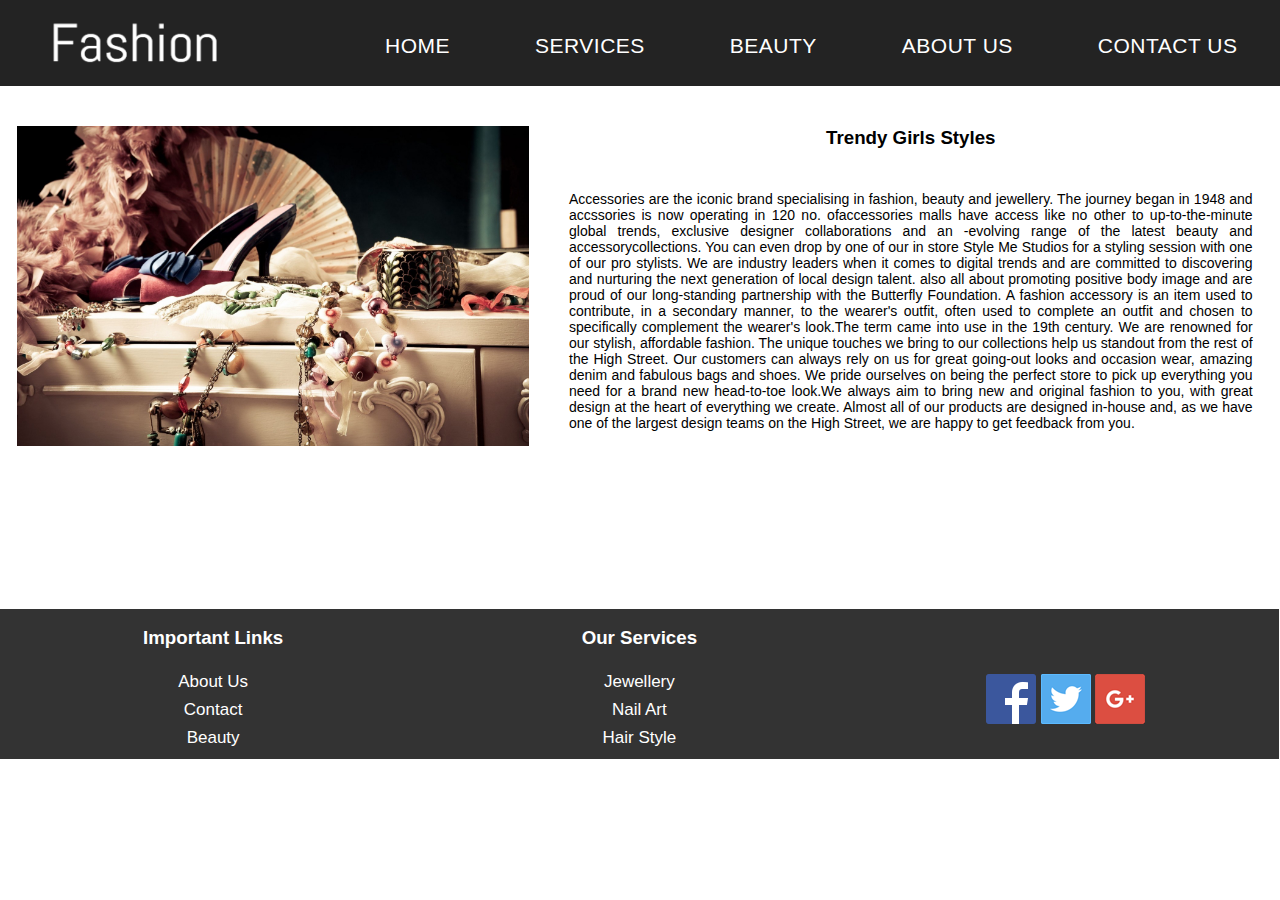
==== about.html @ 0ccf06c3 "Assignment" ====
<!doctype html>
<html>
	<head>
		<title>CMS ASSIGNMENT</title>
		<meta content="text/html" charset="utf-8" http-equiv="content-type">
		<link href="Cmain.css" rel="stylesheet" type="text/css">
		
		<div class="main_cant">
		<div class="logo_cls">
			<img src="img/logo22.png" />
		</div>
		<div class="nav_cls">
			<nav>
				<ul>
					<li><a href="index.html">Home</a></li>
					<li><a href="Services.html">Services</a> </li>
					<li><a href="Beauty.html">Beauty</a></li>
					<li><a href="about.html">About Us</a></li>
					<li><a href="contact.html">Contact Us</a></li>
				</ul>
			</nav>
			</div>
		</div>	
	</head>
	<body  style="width:100%">
		<!-- <meta name="viewport" content="width=device-width , initial-scale=1.0"> -->
		<div class="wrapper set_cont_14">
			<div class="img_main_set">
				<img src="img/a.jpg" class="set_img_abt" >
			</div>
			<div style=" width: 57%;float:Left;">
			     <h3>Trendy Girls Styles</h3>
				<p class="set_text" >
					Accessories are the iconic  brand specialising in fashion, beauty and jewellery. The journey began in 1948 and accssories is
					now operating in 120 no. ofaccessories malls have access like no other to up-to-the-minute global trends, exclusive designer collaborations and an 
					-evolving range of the latest
					beauty and accessorycollections. You can even drop by one of our in store Style Me Studios for a styling session with one of our pro stylists.  
					We are industry leaders when it comes to digital trends and are committed to discovering and nurturing the next generation of 
					local design talent.  also all about promoting positive body image and are proud of our long-standing partnership with the 
					Butterfly Foundation.
					A fashion accessory is an item used to contribute, in a secondary manner, to the wearer's outfit, often used to 
					complete an outfit and chosen to specifically complement the wearer's look.The term came into use in the 19th century.
					We are renowned for our stylish, affordable fashion. The unique touches we bring to our collections help us standout from the
					rest of the High Street. Our customers can always rely on us for great going-out looks and occasion wear, amazing denim and 
					fabulous bags and shoes. We pride ourselves on being the perfect store to pick up everything you need for a brand new 
					head-to-toe look.We always aim to bring new and original fashion to you, with great design at the heart of everything we 
					create. Almost all of our products are designed in-house and, as we have one of the largest design teams on the High Street, 
					we are happy to get feedback from you.
				</p>
			</div>
			<div class="set_for_fotr"></div>
			<footer style=" background:#232323">
				<div class="main_cont11">
				 <h3>Important Links</h3>
				<a href="about.html">About Us</a><br>
					<a href="contact.html">Contact</a><br>
					<a href="Services.html">Beauty</a>
					</div>
				<div class="main_cont11">
					<h3>Our Services</h3>
					<a href="Services.html">Jewellery</a><br>
					<a href="Services.html">Nail Art</a><br>
					<a href="Services.html">Hair Style</a>
				</div>
				<div class="main_cont11">
					 
					
					<div class="marg_dv">
					 <a href="https://www.facebook.com/">
						<img src="img/fb.png" class="fb_1"/>
					</a>
					<a href="https://www.twitter.com/">
					 <img src="img/twt.png" class="fb_1"/>
					</a> 
					<a href="https://plus.google.com/">
					 <img src="img/google.png" class="fb_1"/>
					 </a>
					 </div>
					</div>
				</div>
			</footer>
		</div>
	</body>
</html>
---- Cmain.css ----
/*main.css*/
body{
	
	/* background-color:aqua; */
	    font-family: arial;
	
	margin:0px;
}
div.wrapper {
	/* max-width: 1220px; */
	margin: 0 auto;
}

header h1 {
	
	letter-spacing: 4px;
	font-size: 72px;
	padding-top: .5em;
	padding-left: .5em;
	color:black;

} 
nav ul {
	margin: 0;
	padding: 0;
}
nav ul li {
	list-style: none;
	float: left;
	font-size: 93%;
}

nav ul li a {
	display: block;
    /* font-weight: bold; */
    /* padding: 18px; */
   
   
    text-transform: uppercase;
    letter-spacing: 0.5px;
    
    margin-left: 85px;
    font-size: 21px;
    text-decoration: none;
    color: #fff;
}
img {max-width: 100%}
.part1 {
	    float: left;
    width: 33.3%;
	    height: 372px;
}
.part1 img{
	        height: 202px ;
    /* width: 371px;
    padding: 30px; */
	    margin-left: 76px;
}
.part1 h3{
	    text-align: center;

    /* background-color: white; */
    text-transform: uppercase;
	    line-height: 0px;
	
}
.part11{
	float: left; 
	width: 33.3%;

	
}
footer {
		clear: both;
}
footer h3 {
	        color: #fff;
	background-repeat: repeat-x;
	position: bottom;
}
.main_cant{
	
	height: 86px;
    margin-left: 77px;
    margin: auto;
    background: #232323;
    color: #fff;
}
p, h3, h2{
	
	text-align: center;
    
    /* background-color: white; */
    /* text-transform: uppercase; */
}
.main_cont11{
	float:left;
	width:33.3%;
	
	height:150px;
	    background: rgba(0, 0, 0, 0.8);
	    text-align: center;
}
.img_set1{
	  float: left;
    width: 100%;
    Height: 374px;
    
}
.img_set1 img{
	
	width: 90%;
    Height: 100%;
    margin-left: 22px;
	   
}
.part11 p{
	
	color: #000;
        padding-top: 1px;
    text-align: justify;
    padding: 23px;
    font-size: 14px;
    font-weight: lighter;
}
.set_text{
	
	color: #000;
    
    text-align: justify;
    padding: 23px;
    font-size: 14px;
    font-weight: lighter;
}
.main_cont11 a{
	
	text-align: center;
    
    /* background-color: white; */
    
    color: #fff;
    line-height: 28px;
    font-size: 17px;
    text-decoration: none;
}
.set_img_abt{
	
	width: 100%;
	
}
.img_main_set{
	float:left;
	    width: 40%;
    padding: 17px;
}
.padding_zero{
	padding:0px !important;
}
.set_for_fotr{
	width:100%;
	height:500px;
	
}
.logo_cls{
	Width: 171px;
    float: left;
    margin-left: 30px;
    padding: 20px;
}
.nav_cls{
	    float: right;
    margin-top: 34px;
    width: calc(100% - 300px);
	
	
}
.icon_socl{
	
	
}
.fb_1{
	cursor:pointer;
}
.marg_dv{
	
	margin-top:65px;
}
.set_type{
	
	    width: 100%;
   
   
    display: inline-block;
    margin-top: 50px;
}
.wdt_13{
	width:100%;
	       margin-top: 22px;
}
.disply_set{
	
	display:inline-block;
}
.disply_set h3{
	line-height: 4px;
}
.aside_nav{
	    float: left;
    width: calc(25% - 2px);
    
    height: 500px;
	
}
.set_txt_gt{
	
	    text-align: left;
    margin-left: 15px;
}
.first_nav a{
	text-decoration:none;
}
.first_nav a h3{
	text-align:left;
	margin-left:75px;
	color: #232323;
}
.contant_div{
	  float: left;
    width: 75%;
	
}
.contant_div .part11{
	width:100%;
}
.img_set11{
	float: left;
    width: 50%;
    Height: 374px;
}
.disply_set11{
	    WIDTH: 50%;
    float: left;
}
.set_cont_14{
	display: inline-block;    
	margin-top: 22px !important;
}
.aside_nav .first_nav{
	
	  height:47px;
}
.contact_cont{
	float:left; 
	width:30.3%
}
.set_footer{
	
	    background: #232323;
    /* border: 1px solid red; */
    display: inline-block;
    width: 100%;
    margin-top: 80px;
}
.first_nav a h3:hover{
	color:red;
}
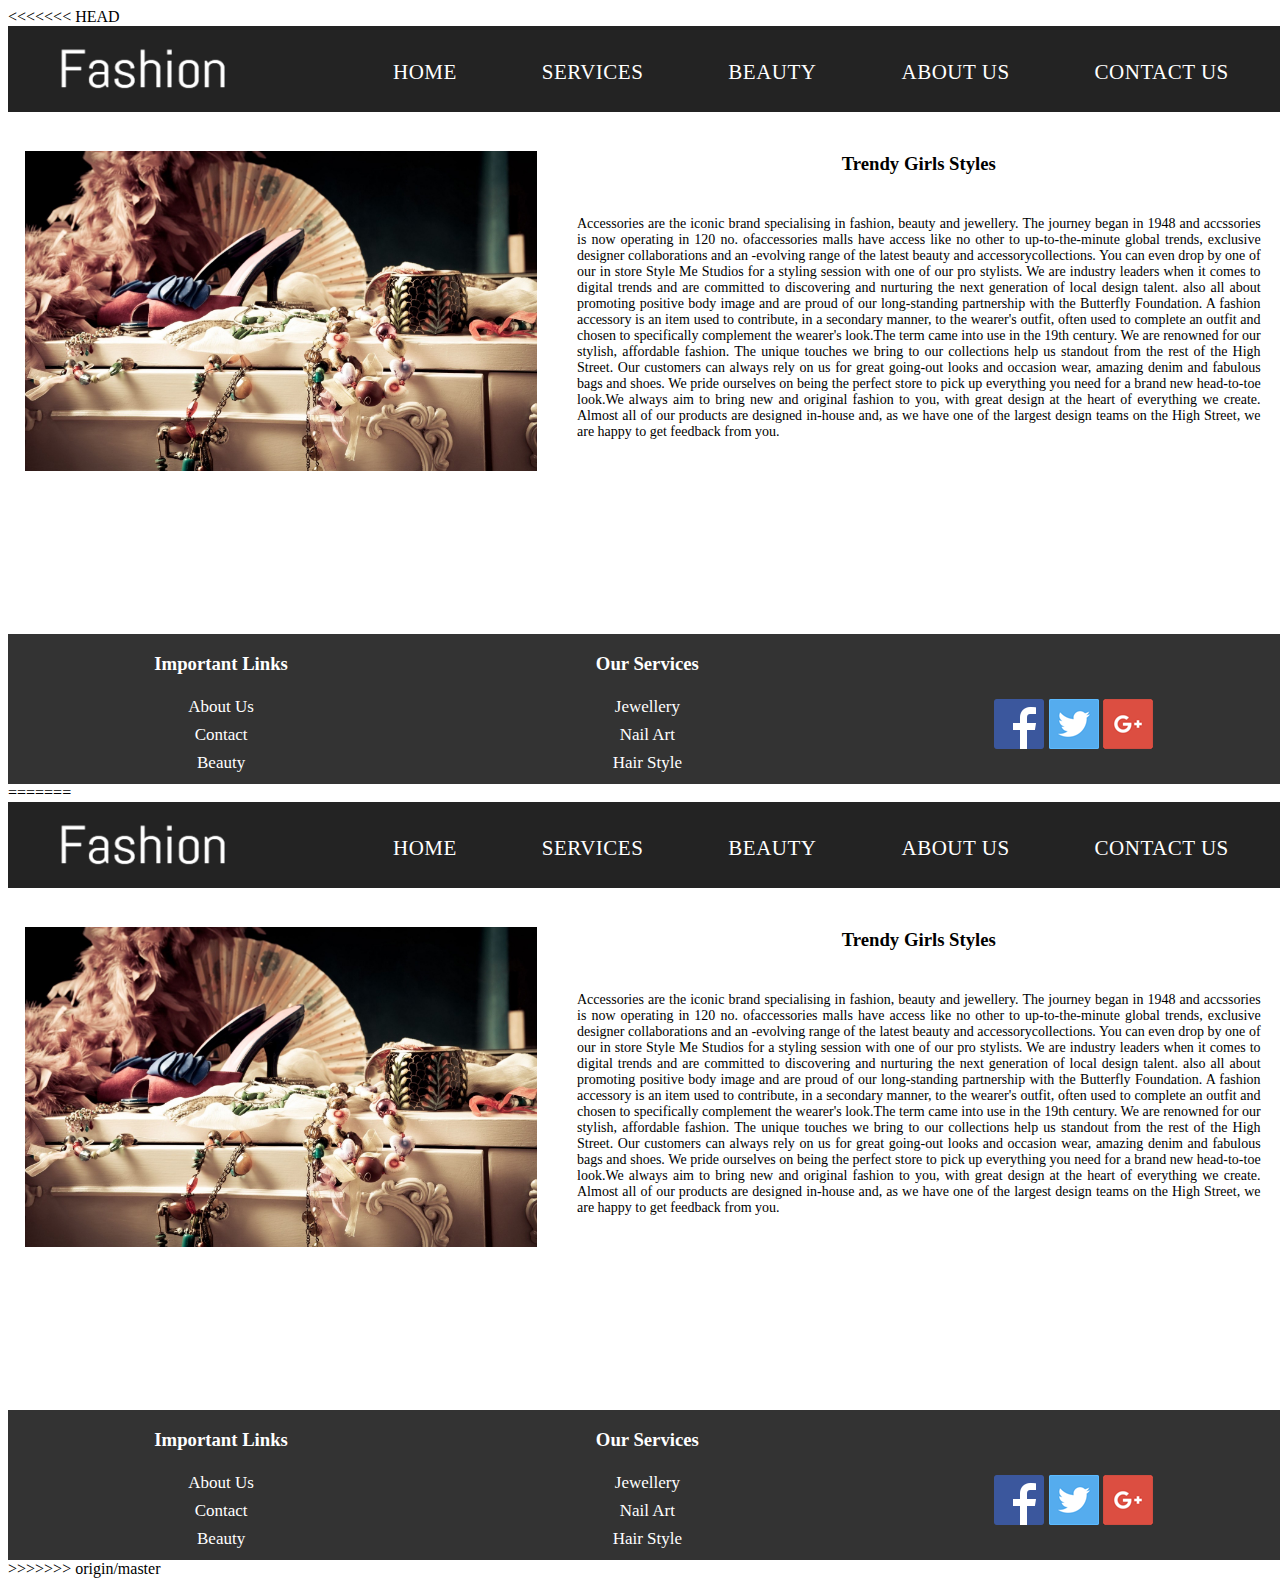
==== commit 729535d4: "Merge remote-tracking branch 'origin/master'" ====
--- a/about.html
+++ b/about.html
@@ -1,3 +1,4 @@
+<<<<<<< HEAD
 <!doctype html>
 <html>
 	<head>
@@ -81,4 +82,89 @@
 			</footer>
 		</div>
 	</body>
+=======
+<!doctype html>
+<html>
+	<head>
+		<title>CMS ASSIGNMENT</title>
+		<meta content="text/html" charset="utf-8" http-equiv="content-type">
+		<link href="Cmain.css" rel="stylesheet" type="text/css">
+		
+		<div class="main_cant">
+		<div class="logo_cls">
+			<img src="img/logo22.png" />
+		</div>
+		<div class="nav_cls">
+			<nav>
+				<ul>
+					<li><a href="index.html">Home</a></li>
+					<li><a href="Services.html">Services</a> </li>
+					<li><a href="Beauty.html">Beauty</a></li>
+					<li><a href="about.html">About Us</a></li>
+					<li><a href="contact.html">Contact Us</a></li>
+				</ul>
+			</nav>
+			</div>
+		</div>	
+	</head>
+	<body  style="width:100%">
+		<!-- <meta name="viewport" content="width=device-width , initial-scale=1.0"> -->
+		<div class="wrapper set_cont_14">
+			<div class="img_main_set">
+				<img src="img/a.jpg" class="set_img_abt" >
+			</div>
+			<div style=" width: 57%;float:Left;">
+			     <h3>Trendy Girls Styles</h3>
+				<p class="set_text" >
+					Accessories are the iconic  brand specialising in fashion, beauty and jewellery. The journey began in 1948 and accssories is
+					now operating in 120 no. ofaccessories malls have access like no other to up-to-the-minute global trends, exclusive designer collaborations and an 
+					-evolving range of the latest
+					beauty and accessorycollections. You can even drop by one of our in store Style Me Studios for a styling session with one of our pro stylists.  
+					We are industry leaders when it comes to digital trends and are committed to discovering and nurturing the next generation of 
+					local design talent.  also all about promoting positive body image and are proud of our long-standing partnership with the 
+					Butterfly Foundation.
+					A fashion accessory is an item used to contribute, in a secondary manner, to the wearer's outfit, often used to 
+					complete an outfit and chosen to specifically complement the wearer's look.The term came into use in the 19th century.
+					We are renowned for our stylish, affordable fashion. The unique touches we bring to our collections help us standout from the
+					rest of the High Street. Our customers can always rely on us for great going-out looks and occasion wear, amazing denim and 
+					fabulous bags and shoes. We pride ourselves on being the perfect store to pick up everything you need for a brand new 
+					head-to-toe look.We always aim to bring new and original fashion to you, with great design at the heart of everything we 
+					create. Almost all of our products are designed in-house and, as we have one of the largest design teams on the High Street, 
+					we are happy to get feedback from you.
+				</p>
+			</div>
+			<div class="set_for_fotr"></div>
+			<footer style=" background:#232323">
+				<div class="main_cont11">
+				 <h3>Important Links</h3>
+				<a href="about.html">About Us</a><br>
+					<a href="contact.html">Contact</a><br>
+					<a href="Services.html">Beauty</a>
+					</div>
+				<div class="main_cont11">
+					<h3>Our Services</h3>
+					<a href="Services.html">Jewellery</a><br>
+					<a href="Services.html">Nail Art</a><br>
+					<a href="Services.html">Hair Style</a>
+				</div>
+				<div class="main_cont11">
+					 
+					
+					<div class="marg_dv">
+					 <a href="https://www.facebook.com/">
+						<img src="img/fb.png" class="fb_1"/>
+					</a>
+					<a href="https://www.twitter.com/">
+					 <img src="img/twt.png" class="fb_1"/>
+					</a> 
+					<a href="https://plus.google.com/">
+					 <img src="img/google.png" class="fb_1"/>
+					 </a>
+					 </div>
+					</div>
+				</div>
+			</footer>
+		</div>
+	</body>
+>>>>>>> origin/master
 </html>--- a/Cmain.css
+++ b/Cmain.css
@@ -1,3 +1,4 @@
+<<<<<<< HEAD
 /*main.css*/
 body{
 	
@@ -263,4 +264,271 @@
 }
 .first_nav a h3:hover{
 	color:red;
+=======
+/*main.css*/
+body{
+	
+	/* background-color:aqua; */
+	    font-family: arial;
+	
+	margin:0px;
+}
+div.wrapper {
+	/* max-width: 1220px; */
+	margin: 0 auto;
+}
+
+header h1 {
+	
+	letter-spacing: 4px;
+	font-size: 72px;
+	padding-top: .5em;
+	padding-left: .5em;
+	color:black;
+
+} 
+nav ul {
+	margin: 0;
+	padding: 0;
+}
+nav ul li {
+	list-style: none;
+	float: left;
+	font-size: 93%;
+}
+
+nav ul li a {
+	display: block;
+    /* font-weight: bold; */
+    /* padding: 18px; */
+   
+   
+    text-transform: uppercase;
+    letter-spacing: 0.5px;
+    
+    margin-left: 85px;
+    font-size: 21px;
+    text-decoration: none;
+    color: #fff;
+}
+img {max-width: 100%}
+.part1 {
+	    float: left;
+    width: 33.3%;
+	    height: 372px;
+}
+.part1 img{
+	        height: 202px ;
+    /* width: 371px;
+    padding: 30px; */
+	    margin-left: 76px;
+}
+.part1 h3{
+	    text-align: center;
+
+    /* background-color: white; */
+    text-transform: uppercase;
+	    line-height: 0px;
+	
+}
+.part11{
+	float: left; 
+	width: 33.3%;
+
+	
+}
+footer {
+		clear: both;
+}
+footer h3 {
+	        color: #fff;
+	background-repeat: repeat-x;
+	position: bottom;
+}
+.main_cant{
+	
+	height: 86px;
+    margin-left: 77px;
+    margin: auto;
+    background: #232323;
+    color: #fff;
+}
+p, h3, h2{
+	
+	text-align: center;
+    
+    /* background-color: white; */
+    /* text-transform: uppercase; */
+}
+.main_cont11{
+	float:left;
+	width:33.3%;
+	
+	height:150px;
+	    background: rgba(0, 0, 0, 0.8);
+	    text-align: center;
+}
+.img_set1{
+	  float: left;
+    width: 100%;
+    Height: 374px;
+    
+}
+.img_set1 img{
+	
+	width: 90%;
+    Height: 100%;
+    margin-left: 22px;
+	   
+}
+.part11 p{
+	
+	color: #000;
+        padding-top: 1px;
+    text-align: justify;
+    padding: 23px;
+    font-size: 14px;
+    font-weight: lighter;
+}
+.set_text{
+	
+	color: #000;
+    
+    text-align: justify;
+    padding: 23px;
+    font-size: 14px;
+    font-weight: lighter;
+}
+.main_cont11 a{
+	
+	text-align: center;
+    
+    /* background-color: white; */
+    
+    color: #fff;
+    line-height: 28px;
+    font-size: 17px;
+    text-decoration: none;
+}
+.set_img_abt{
+	
+	width: 100%;
+	
+}
+.img_main_set{
+	float:left;
+	    width: 40%;
+    padding: 17px;
+}
+.padding_zero{
+	padding:0px !important;
+}
+.set_for_fotr{
+	width:100%;
+	height:500px;
+	
+}
+.logo_cls{
+	Width: 171px;
+    float: left;
+    margin-left: 30px;
+    padding: 20px;
+}
+.nav_cls{
+	    float: right;
+    margin-top: 34px;
+    width: calc(100% - 300px);
+	
+	
+}
+.icon_socl{
+	
+	
+}
+.fb_1{
+	cursor:pointer;
+}
+.marg_dv{
+	
+	margin-top:65px;
+}
+.set_type{
+	
+	    width: 100%;
+   
+   
+    display: inline-block;
+    margin-top: 50px;
+}
+.wdt_13{
+	width:100%;
+	       margin-top: 22px;
+}
+.disply_set{
+	
+	display:inline-block;
+}
+.disply_set h3{
+	line-height: 4px;
+}
+.aside_nav{
+	    float: left;
+    width: calc(25% - 2px);
+    
+    height: 500px;
+	
+}
+.set_txt_gt{
+	
+	    text-align: left;
+    margin-left: 15px;
+}
+.first_nav a{
+	text-decoration:none;
+}
+.first_nav a h3{
+	text-align:left;
+	margin-left:75px;
+	color: #232323;
+}
+.contant_div{
+	  float: left;
+    width: 75%;
+	
+}
+.contant_div .part11{
+	width:100%;
+}
+.img_set11{
+	float: left;
+    width: 50%;
+    Height: 374px;
+}
+.disply_set11{
+	    WIDTH: 50%;
+    float: left;
+}
+.set_cont_14{
+	display: inline-block;    
+	margin-top: 22px !important;
+}
+.aside_nav .first_nav{
+	
+	  height:47px;
+}
+.contact_cont{
+	float:left; 
+	width:30.3%
+}
+.set_footer{
+	
+	    background: #232323;
+    /* border: 1px solid red; */
+    display: inline-block;
+    width: 100%;
+    margin-top: 80px;
+}
+.first_nav a h3:hover{
+	color:red;
+>>>>>>> origin/master
 }--- a/Cmain.css
+++ b/Cmain.css
@@ -1,3 +1,4 @@
+<<<<<<< HEAD
 /*main.css*/
 body{
 	
@@ -263,4 +264,271 @@
 }
 .first_nav a h3:hover{
 	color:red;
+=======
+/*main.css*/
+body{
+	
+	/* background-color:aqua; */
+	    font-family: arial;
+	
+	margin:0px;
+}
+div.wrapper {
+	/* max-width: 1220px; */
+	margin: 0 auto;
+}
+
+header h1 {
+	
+	letter-spacing: 4px;
+	font-size: 72px;
+	padding-top: .5em;
+	padding-left: .5em;
+	color:black;
+
+} 
+nav ul {
+	margin: 0;
+	padding: 0;
+}
+nav ul li {
+	list-style: none;
+	float: left;
+	font-size: 93%;
+}
+
+nav ul li a {
+	display: block;
+    /* font-weight: bold; */
+    /* padding: 18px; */
+   
+   
+    text-transform: uppercase;
+    letter-spacing: 0.5px;
+    
+    margin-left: 85px;
+    font-size: 21px;
+    text-decoration: none;
+    color: #fff;
+}
+img {max-width: 100%}
+.part1 {
+	    float: left;
+    width: 33.3%;
+	    height: 372px;
+}
+.part1 img{
+	        height: 202px ;
+    /* width: 371px;
+    padding: 30px; */
+	    margin-left: 76px;
+}
+.part1 h3{
+	    text-align: center;
+
+    /* background-color: white; */
+    text-transform: uppercase;
+	    line-height: 0px;
+	
+}
+.part11{
+	float: left; 
+	width: 33.3%;
+
+	
+}
+footer {
+		clear: both;
+}
+footer h3 {
+	        color: #fff;
+	background-repeat: repeat-x;
+	position: bottom;
+}
+.main_cant{
+	
+	height: 86px;
+    margin-left: 77px;
+    margin: auto;
+    background: #232323;
+    color: #fff;
+}
+p, h3, h2{
+	
+	text-align: center;
+    
+    /* background-color: white; */
+    /* text-transform: uppercase; */
+}
+.main_cont11{
+	float:left;
+	width:33.3%;
+	
+	height:150px;
+	    background: rgba(0, 0, 0, 0.8);
+	    text-align: center;
+}
+.img_set1{
+	  float: left;
+    width: 100%;
+    Height: 374px;
+    
+}
+.img_set1 img{
+	
+	width: 90%;
+    Height: 100%;
+    margin-left: 22px;
+	   
+}
+.part11 p{
+	
+	color: #000;
+        padding-top: 1px;
+    text-align: justify;
+    padding: 23px;
+    font-size: 14px;
+    font-weight: lighter;
+}
+.set_text{
+	
+	color: #000;
+    
+    text-align: justify;
+    padding: 23px;
+    font-size: 14px;
+    font-weight: lighter;
+}
+.main_cont11 a{
+	
+	text-align: center;
+    
+    /* background-color: white; */
+    
+    color: #fff;
+    line-height: 28px;
+    font-size: 17px;
+    text-decoration: none;
+}
+.set_img_abt{
+	
+	width: 100%;
+	
+}
+.img_main_set{
+	float:left;
+	    width: 40%;
+    padding: 17px;
+}
+.padding_zero{
+	padding:0px !important;
+}
+.set_for_fotr{
+	width:100%;
+	height:500px;
+	
+}
+.logo_cls{
+	Width: 171px;
+    float: left;
+    margin-left: 30px;
+    padding: 20px;
+}
+.nav_cls{
+	    float: right;
+    margin-top: 34px;
+    width: calc(100% - 300px);
+	
+	
+}
+.icon_socl{
+	
+	
+}
+.fb_1{
+	cursor:pointer;
+}
+.marg_dv{
+	
+	margin-top:65px;
+}
+.set_type{
+	
+	    width: 100%;
+   
+   
+    display: inline-block;
+    margin-top: 50px;
+}
+.wdt_13{
+	width:100%;
+	       margin-top: 22px;
+}
+.disply_set{
+	
+	display:inline-block;
+}
+.disply_set h3{
+	line-height: 4px;
+}
+.aside_nav{
+	    float: left;
+    width: calc(25% - 2px);
+    
+    height: 500px;
+	
+}
+.set_txt_gt{
+	
+	    text-align: left;
+    margin-left: 15px;
+}
+.first_nav a{
+	text-decoration:none;
+}
+.first_nav a h3{
+	text-align:left;
+	margin-left:75px;
+	color: #232323;
+}
+.contant_div{
+	  float: left;
+    width: 75%;
+	
+}
+.contant_div .part11{
+	width:100%;
+}
+.img_set11{
+	float: left;
+    width: 50%;
+    Height: 374px;
+}
+.disply_set11{
+	    WIDTH: 50%;
+    float: left;
+}
+.set_cont_14{
+	display: inline-block;    
+	margin-top: 22px !important;
+}
+.aside_nav .first_nav{
+	
+	  height:47px;
+}
+.contact_cont{
+	float:left; 
+	width:30.3%
+}
+.set_footer{
+	
+	    background: #232323;
+    /* border: 1px solid red; */
+    display: inline-block;
+    width: 100%;
+    margin-top: 80px;
+}
+.first_nav a h3:hover{
+	color:red;
+>>>>>>> origin/master
 }